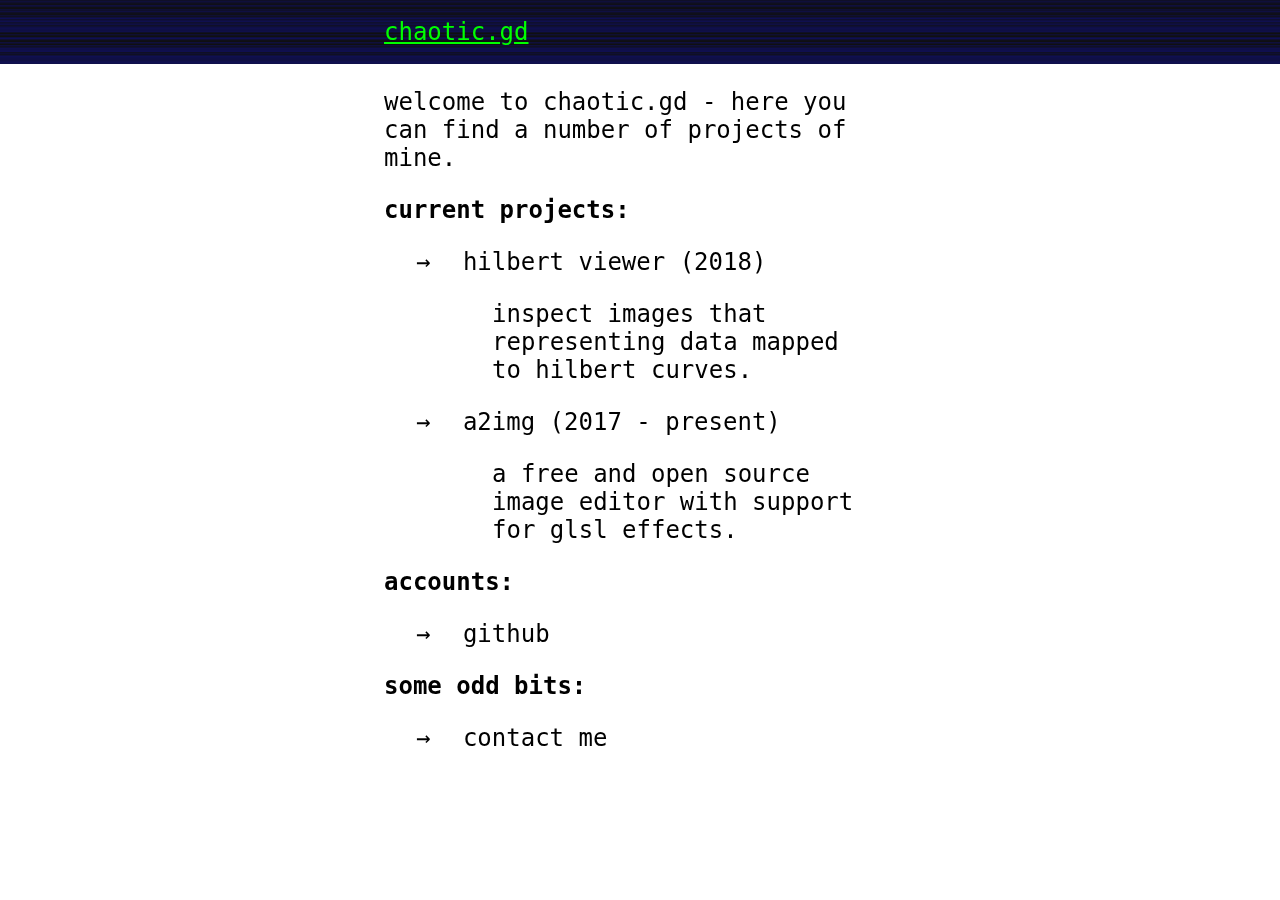
==== index.html @ 7d3d5d60 "Added link to hilbert-viewer" ====
<!DOCTYPE html>
<html lang="en">
	<head>
		<meta charset="UTF-8">
		<meta name="viewport" content="width=100, initial-scale=1.0">
		<meta http-equiv="X-UA-Compatible" content="ie=edge">
		<title>chaotic.gd</title>
		<link rel="stylesheet" href="main.css">
		<script src="cgheader.js"></script>
	</head>
	<body>
		<p>
			Welcome to chaotic.gd - here you can find a number of projects of mine.
		</p>
		<section>
			<h2>Current Projects</h2>
			<ul>
				<li>
					<a href="hilbert-viewer/">
						Hilbert Viewer (2018)
						<p>
							Inspect images that representing data mapped to hilbert curves.
						</p>
					</a>
				</li>
				<li>
					<a href="https://github.com/chaoticgd/a2img">
						a2img (2017 - present)
						<p>
							A free and open source image editor with support for GLSL effects.
						</p>
					</a>
				</li>
			</ul>
		</section>
		<section>
			<h2>Accounts</h2>
			<ul>
				<li><a href="https://github.com/chaoticgd/">
					GitHub
				</a></li>
			</ul>
		</section>
		<section>
			<h2>Some Odd Bits</h2>
			<ul>
				<li><a href="contact-me">
					Contact me
				</a></li>
			</ul>
		</section>
		<script>cg.createHeader([]);</script>
	</body>
</html>
---- main.css ----
body {
	display: block;
	max-width: 512px;
	margin: auto;
	font-family: Monospace;
	font-size: 24px;
	text-transform: lowercase;
}
a {
	color: inherit;
}
h1, h2 {
	font-size: inherit;
}
h1 {
	text-decoration: underline;
}
h2::after {
	content: ':';
}

ul {
	list-style-type: none;
	padding-left: 32px;
	padding-right: 32px;
}
ul a {
	display: block;
	text-decoration: none;
}
ul a::before {
	content: '→⠀';
	text-decoration: none;
}
ul a:hover::before {
	content: '⠀→';
}
ul p {
	padding-left: 76px;
}

label {
	display: inline-block;
	width: 192px;
}
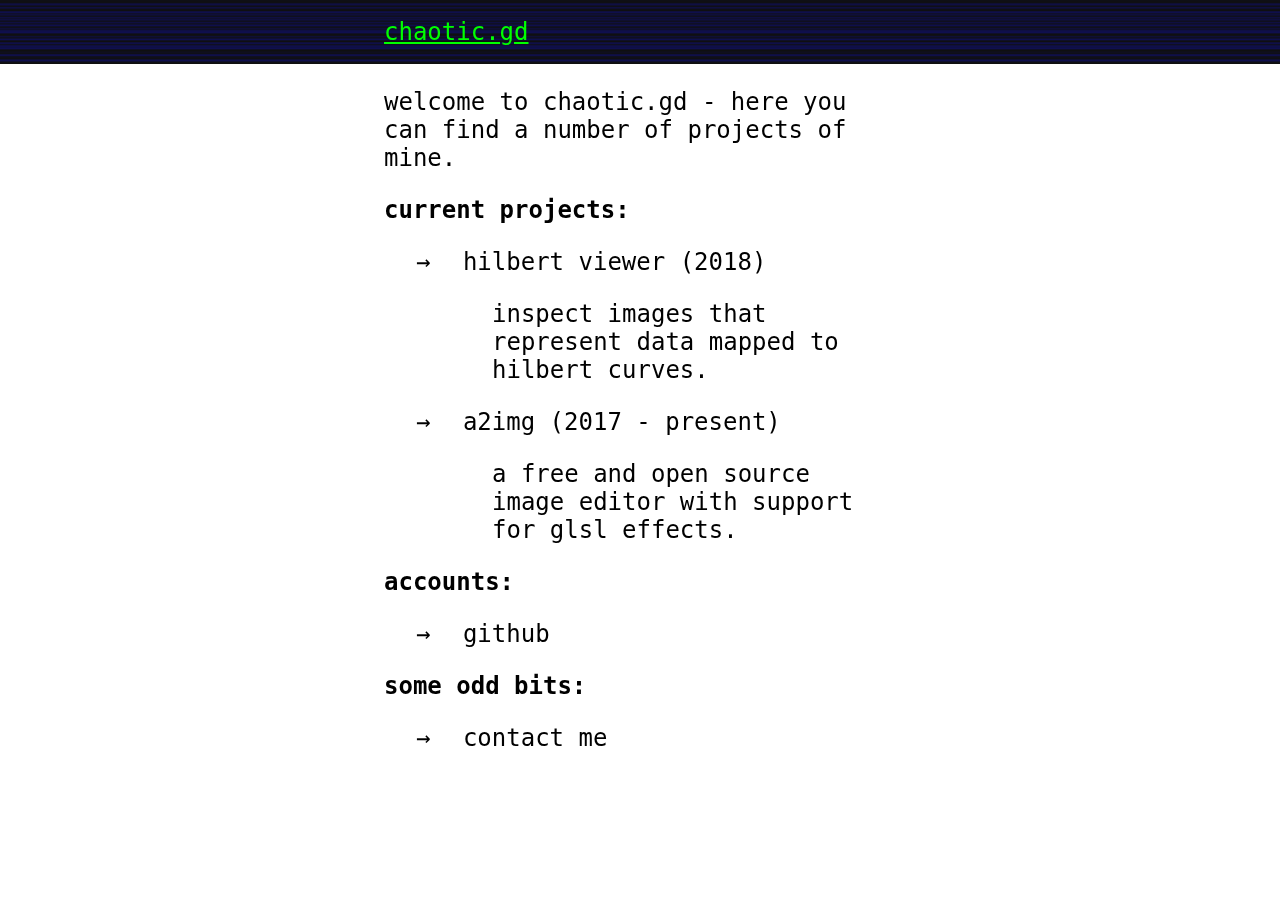
==== commit e1b52541: "Fixed typo (representing -> represent)" ====
--- a/index.html
+++ b/index.html
@@ -19,7 +19,7 @@
 					<a href="hilbert-viewer/">
 						Hilbert Viewer (2018)
 						<p>
-							Inspect images that representing data mapped to hilbert curves.
+							Inspect images that represent data mapped to hilbert curves.
 						</p>
 					</a>
 				</li>
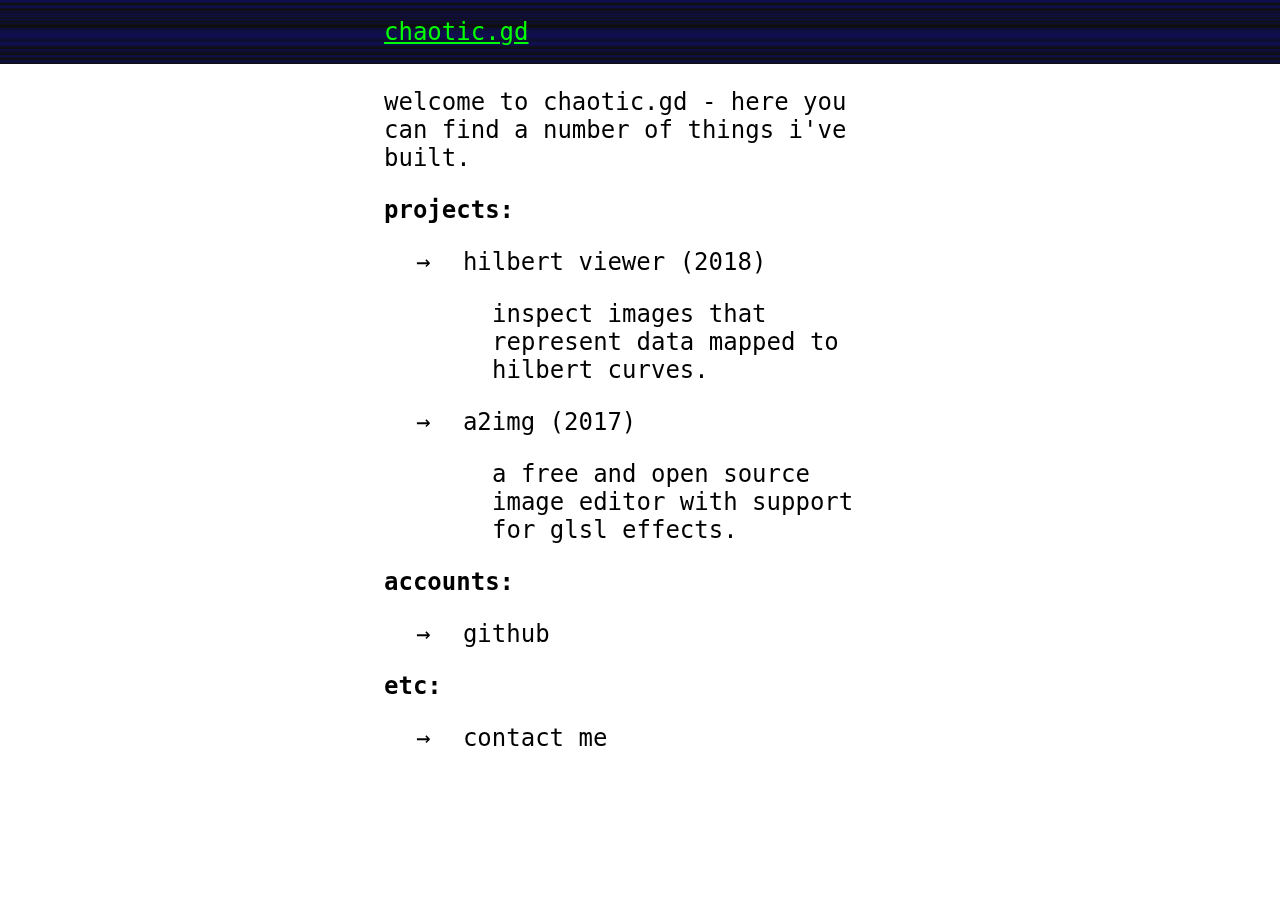
==== commit aca8933f: "Changed wording" ====
--- a/index.html
+++ b/index.html
@@ -10,10 +10,10 @@
 	</head>
 	<body>
 		<p>
-			Welcome to chaotic.gd - here you can find a number of projects of mine.
+			Welcome to chaotic.gd - here you can find a number of things I've built.
 		</p>
 		<section>
-			<h2>Current Projects</h2>
+			<h2>Projects</h2>
 			<ul>
 				<li>
 					<a href="hilbert-viewer/">
@@ -25,7 +25,7 @@
 				</li>
 				<li>
 					<a href="https://github.com/chaoticgd/a2img">
-						a2img (2017 - present)
+						a2img (2017)
 						<p>
 							A free and open source image editor with support for GLSL effects.
 						</p>
@@ -42,7 +42,7 @@
 			</ul>
 		</section>
 		<section>
-			<h2>Some Odd Bits</h2>
+			<h2>etc</h2>
 			<ul>
 				<li><a href="contact-me">
 					Contact me
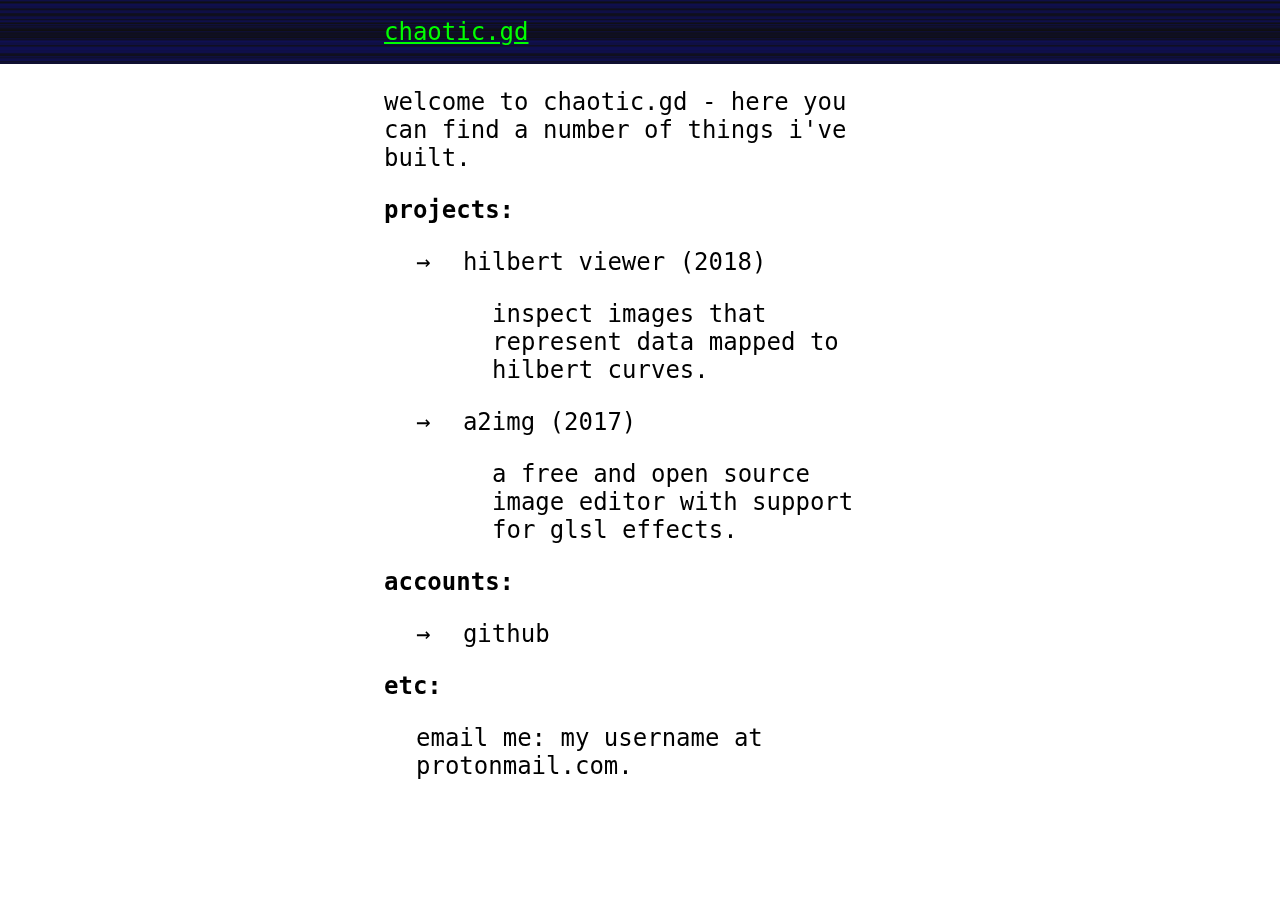
==== commit cc922609: "Initial commit" ====
--- a/index.html
+++ b/index.html
@@ -44,9 +44,7 @@
 		<section>
 			<h2>etc</h2>
 			<ul>
-				<li><a href="contact-me">
-					Contact me
-				</a></li>
+				<li>Email me: my username at protonmail.com.</li>
 			</ul>
 		</section>
 		<script>cg.createHeader([]);</script>
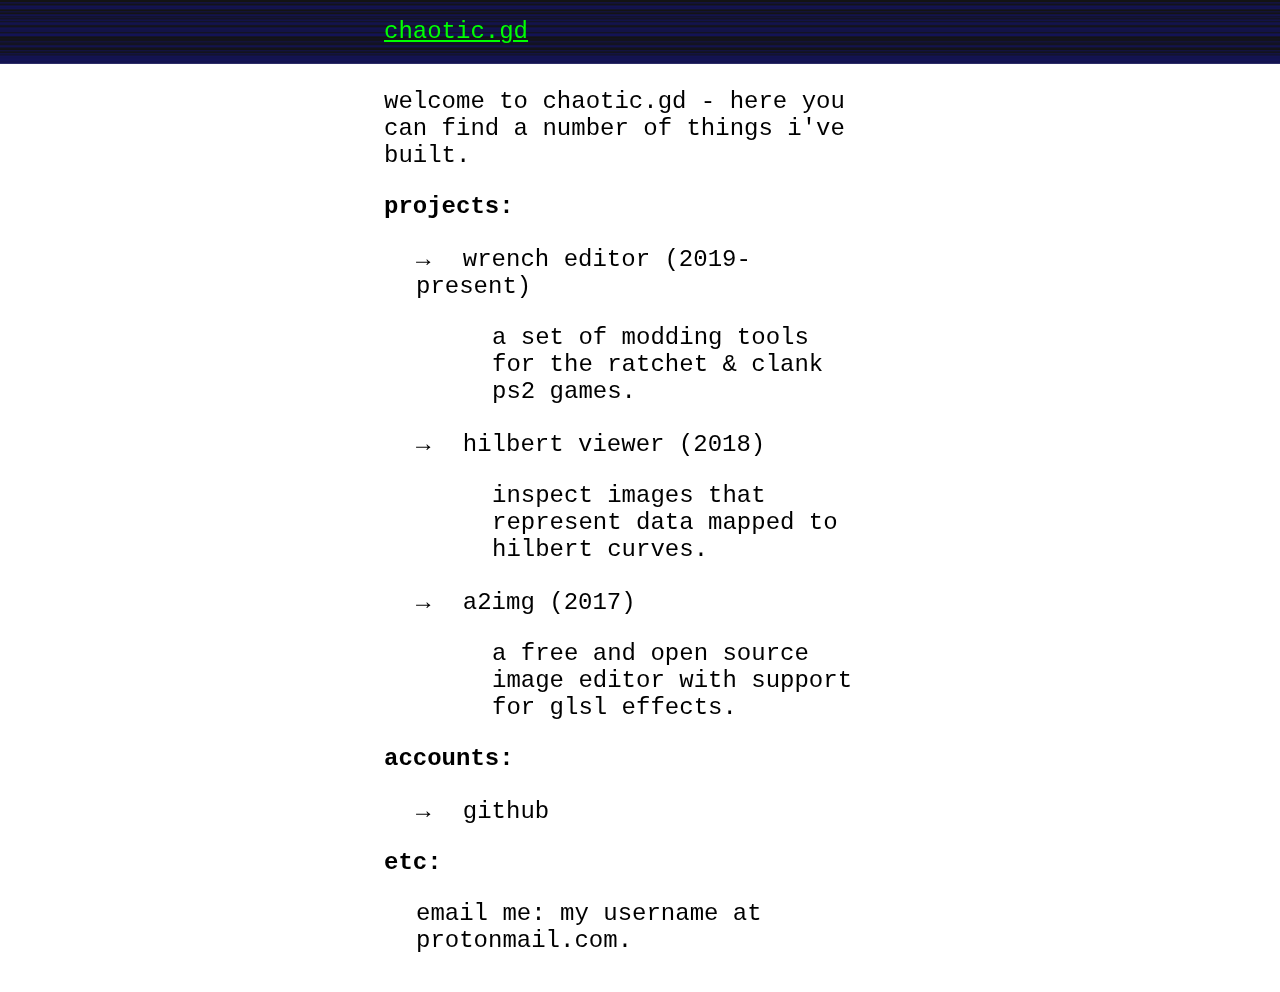
==== commit 550a8eaf: "Add wrench editor project" ====
--- a/index.html
+++ b/index.html
@@ -15,6 +15,14 @@
 		<section>
 			<h2>Projects</h2>
 			<ul>
+				<li>
+					<a href="https://github.com/chaoticgd/wrench">
+						Wrench Editor (2019-present)
+						<p>
+							A set of modding tools for the Ratchet & Clank PS2 games.
+						</p>
+					</a>
+				</li>
 				<li>
 					<a href="hilbert-viewer/">
 						Hilbert Viewer (2018)
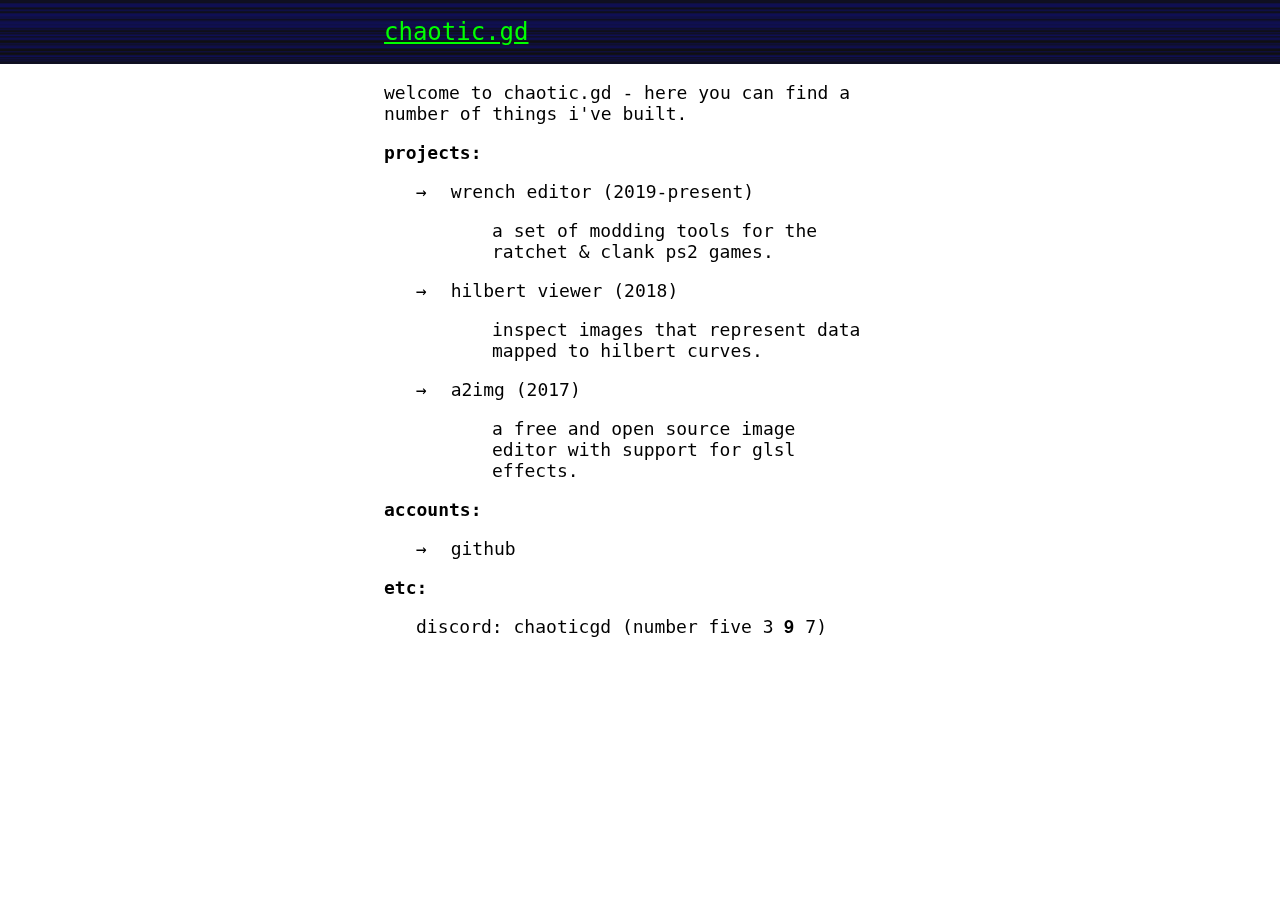
==== commit 1197991b: "Modify contact details" ====
--- a/index.html
+++ b/index.html
@@ -52,7 +52,7 @@
 		<section>
 			<h2>etc</h2>
 			<ul>
-				<li>Email me: my username at protonmail.com.</li>
+				<li>Discord: chaoticgd (number five 3 𝟗 7)</li>
 			</ul>
 		</section>
 		<script>cg.createHeader([]);</script>
--- a/main.css
+++ b/main.css
@@ -3,7 +3,7 @@
 	max-width: 512px;
 	margin: auto;
 	font-family: Monospace;
-	font-size: 24px;
+	font-size: 18px;
 	text-transform: lowercase;
 }
 a {
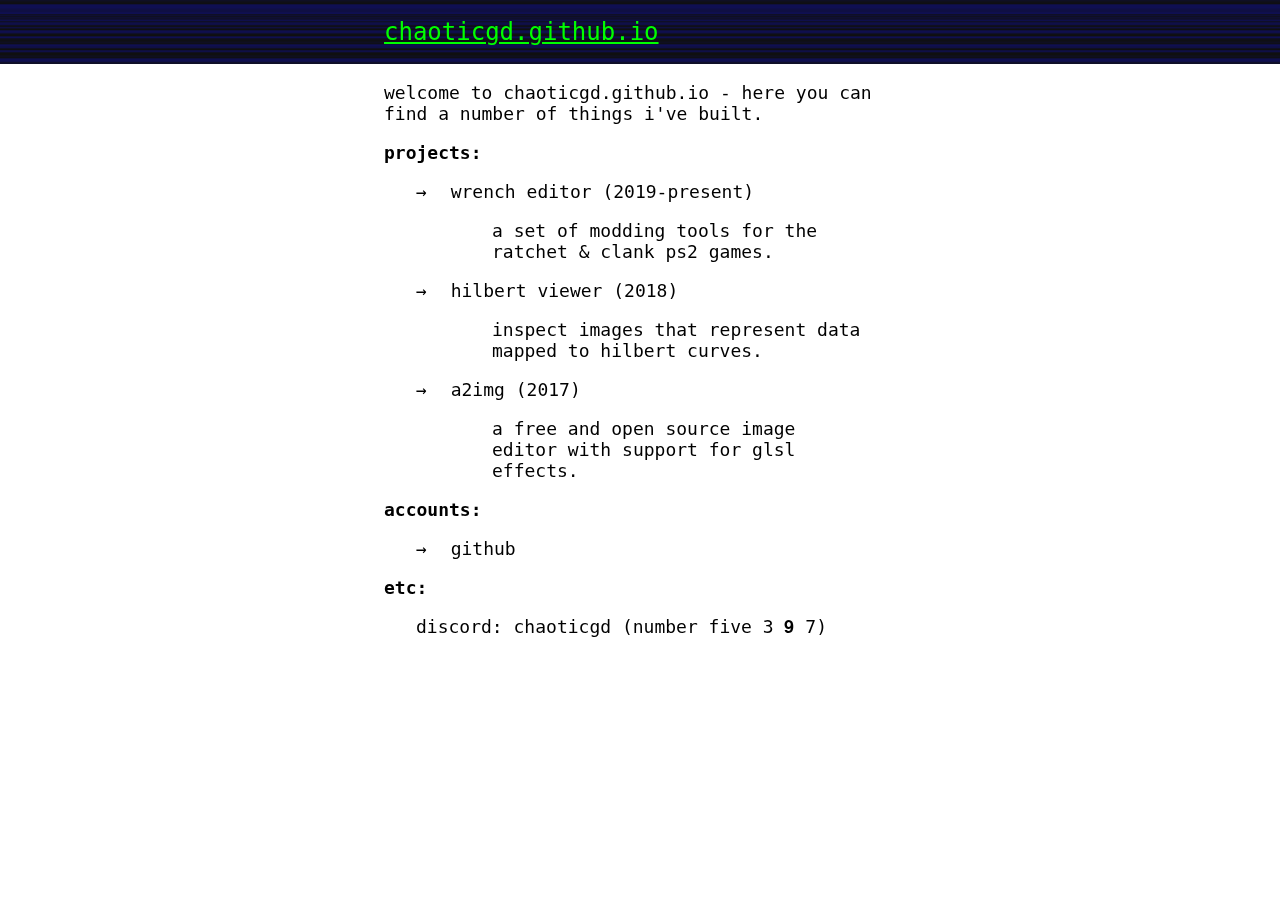
==== commit 03d7f686: "Update domain" ====
--- a/index.html
+++ b/index.html
@@ -4,13 +4,13 @@
 		<meta charset="UTF-8">
 		<meta name="viewport" content="width=100, initial-scale=1.0">
 		<meta http-equiv="X-UA-Compatible" content="ie=edge">
-		<title>chaotic.gd</title>
+		<title>chaoticgd.github.io</title>
 		<link rel="stylesheet" href="main.css">
 		<script src="cgheader.js"></script>
 	</head>
 	<body>
 		<p>
-			Welcome to chaotic.gd - here you can find a number of things I've built.
+			Welcome to chaoticgd.github.io - here you can find a number of things I've built.
 		</p>
 		<section>
 			<h2>Projects</h2>
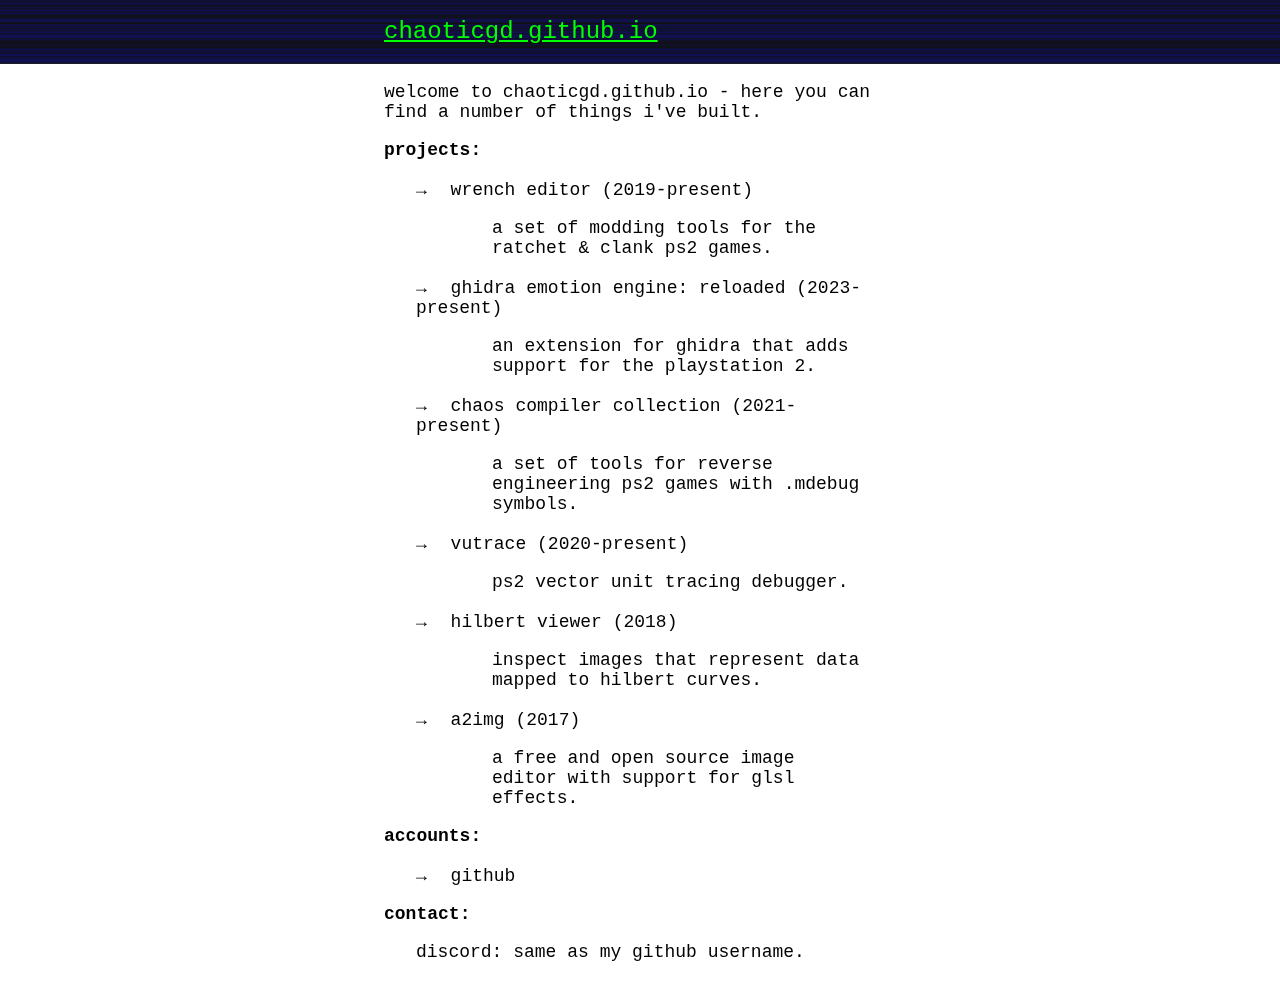
==== commit 75e9f49f: "Update projects and contact info" ====
--- a/index.html
+++ b/index.html
@@ -20,6 +20,30 @@
 						Wrench Editor (2019-present)
 						<p>
 							A set of modding tools for the Ratchet & Clank PS2 games.
+						</p>
+					</a>
+				</li>
+				<li>
+					<a href="https://github.com/chaoticgd/ghidra-emotionengine-reloaded">
+						Ghidra Emotion Engine: Reloaded (2023-present)
+						<p>
+							An extension for Ghidra that adds support for the PlayStation 2.
+						</p>
+					</a>
+				</li>
+				<li>
+					<a href="https://github.com/chaoticgd/ccc">
+						Chaos Compiler Collection (2021-present)
+						<p>
+							A set of tools for reverse engineering PS2 games with .mdebug symbols.
+						</p>
+					</a>
+				</li>
+				<li>
+					<a href="https://github.com/chaoticgd/vutrace">
+						vutrace (2020-present)
+						<p>
+							PS2 vector unit tracing debugger.
 						</p>
 					</a>
 				</li>
@@ -50,9 +74,9 @@
 			</ul>
 		</section>
 		<section>
-			<h2>etc</h2>
+			<h2>Contact</h2>
 			<ul>
-				<li>Discord: chaoticgd (number five 3 𝟗 7)</li>
+				<li>Discord: Same as my GitHub username.</li>
 			</ul>
 		</section>
 		<script>cg.createHeader([]);</script>
